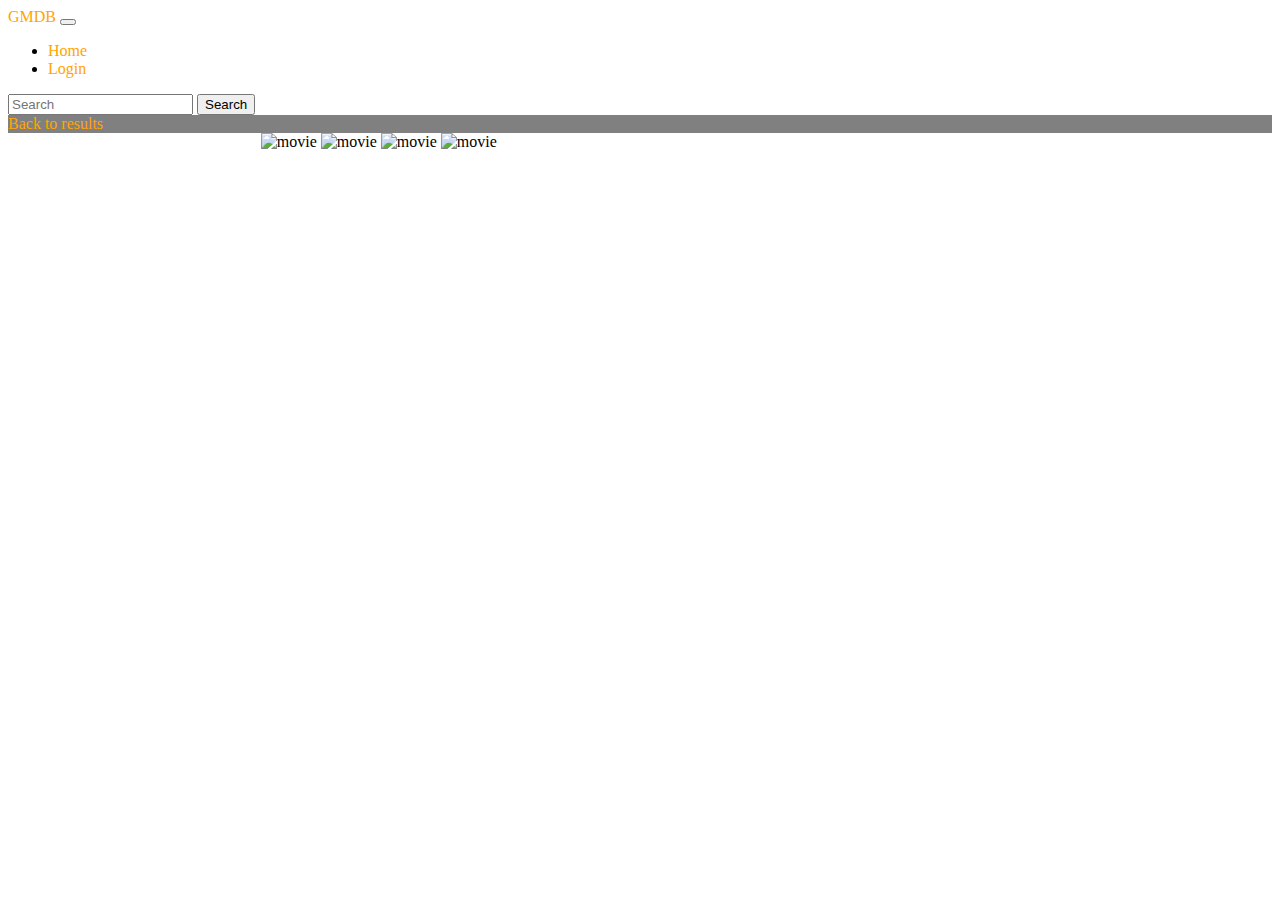
==== movies.html @ ff0c2bb5 "add style" ====
<!DOCTYPE html>
<html lang="en">

<head>
  <meta charset="UTF-8">
  <meta http-equiv="X-UA-Compatible" content="IE=edge">
  <meta name="viewport" content="width=device-width, initial-scale=1.0">
  <link href="https://cdn.jsdelivr.net/npm/bootstrap@5.0.1/dist/css/bootstrap.min.css" rel="stylesheet"
    integrity="sha384-+0n0xVW2eSR5OomGNYDnhzAbDsOXxcvSN1TPprVMTNDbiYZCxYbOOl7+AMvyTG2x" crossorigin="anonymous">
  <link rel="stylesheet" href="./style.css">
  <title>Document</title>
</head>

<body>

  <nav class="navbar navbar-expand-lg navbar-dark bg-dark">
    <div class="container-fluid">
      <a class="navbar-brand" href="./index.html">GMDB</a>
      <button class="navbar-toggler" type="button" data-bs-toggle="collapse" data-bs-target="#navbarSupportedContent"
        aria-controls="navbarSupportedContent" aria-expanded="false" aria-label="Toggle navigation">
        <span class="navbar-toggler-icon"></span>
      </button>
      <div class="collapse navbar-collapse" id="navbarSupportedContent">
        <ul class="navbar-nav me-auto mb-2 mb-lg-0">
          <li class="nav-item">
            <a class="nav-link active" aria-current="page" href="./index.html">Home</a>
          </li>
          <li class="nav-item">
            <a class="nav-link" href="./index.html">Login</a>
          </li>
        </ul>
        <form class="d-flex">
          <input class="form-control me-2" type="search" placeholder="Search" aria-label="Search">
          <button class="btn btn-outline-warning" type="submit">Search</button>
        </form>
      </div>
    </div>
  </nav>

  <div class="my-div pt-2 pb-2 mt-2">
    <a class="pl-5" href="">Back to results</a>
  </div>

  <div class="container movie-list">
    <div class="row">
      <img src="assets/avengers-age-of-ultron.jpg" alt="movie">
      <img src="assets/avengers-age-of-ultron.jpg" alt="movie">
      <img src="assets/avengers-age-of-ultron.jpg" alt="movie">
      <img src="assets/avengers-age-of-ultron.jpg" alt="movie">
    </div>
  </div>

</body>

</html>
---- style.css ----
h1 {
  text-align: center;
}

.container {
  padding: 0px 20% 0px 20%;
}

.my-div {
  background-color: gray;
  color: orange;
} 

a {
  color: orange;
  text-decoration: none;
}

.img {
  
}
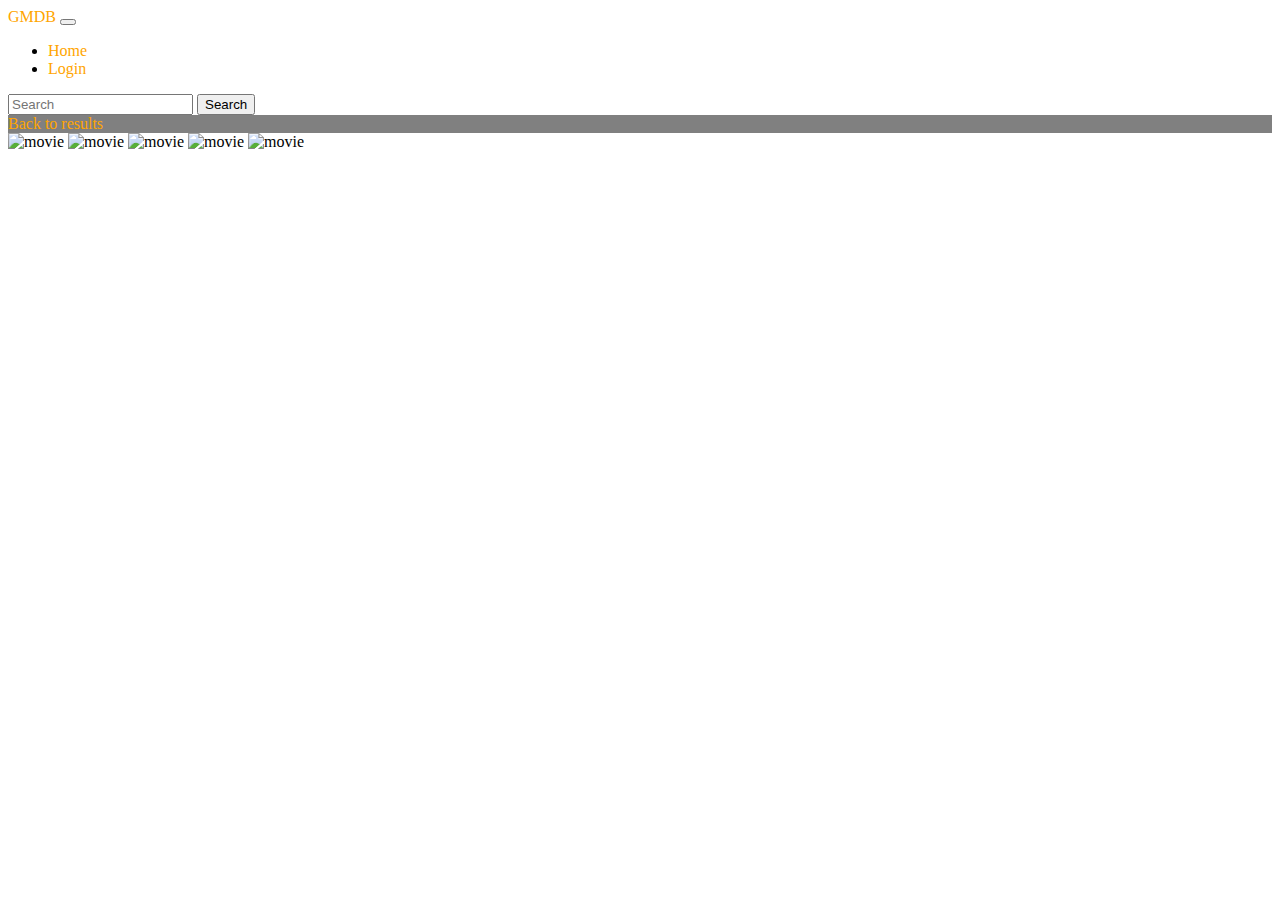
==== commit 5e7cac3d: "Merge branch 'musselman22:main' into main" ====
--- a/movies.html
+++ b/movies.html
@@ -41,14 +41,15 @@
     <a class="pl-5" href="">Back to results</a>
   </div>
 
-  <div class="container movie-list">
-    <div class="row">
-      <img src="assets/avengers-age-of-ultron.jpg" alt="movie">
-      <img src="assets/avengers-age-of-ultron.jpg" alt="movie">
-      <img src="assets/avengers-age-of-ultron.jpg" alt="movie">
-      <img src="assets/avengers-age-of-ultron.jpg" alt="movie">
-    </div>
+  <div class="d-flex justify-content-between movie-list">
+    <img class="movie-poster" src="assets/avengers-age-of-ultron.jpg" alt="movie">
+    <img class="movie-poster" src="assets/avengers-age-of-ultron.jpg" alt="movie">
+    <img class="movie-poster" src="assets/avengers-age-of-ultron.jpg" alt="movie">
+    <img class="movie-poster" src="assets/avengers-age-of-ultron.jpg" alt="movie">
+    <img class="movie-poster" src="assets/avengers-age-of-ultron.jpg" alt="movie">
   </div>
+
+
 
 </body>
 
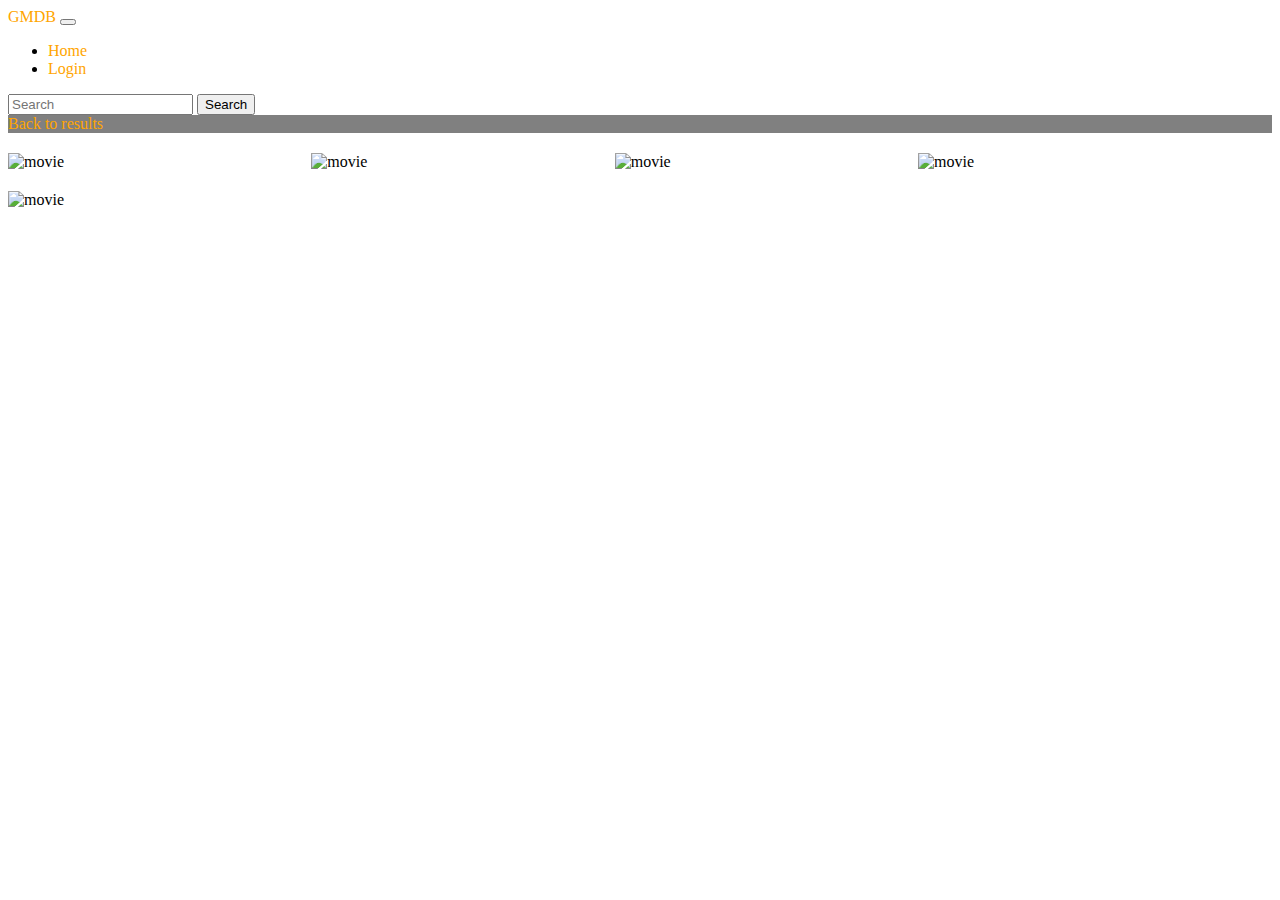
==== commit cf330100: "add" ====
--- a/movies.html
+++ b/movies.html
@@ -30,8 +30,8 @@
           </li>
         </ul>
         <form class="d-flex">
-          <input class="form-control me-2" type="search" placeholder="Search" aria-label="Search">
-          <button class="btn btn-outline-warning" type="submit">Search</button>
+          <input class="form-control me-2 search-box" type="search" placeholder="Search" aria-label="Search">
+          <button class="btn btn-outline-warning search-btn" type="submit">Search</button>
         </form>
       </div>
     </div>
--- a/style.css
+++ b/style.css
@@ -16,6 +16,14 @@
   text-decoration: none;
 }
 
-.img {
-  
+.movie-list {
+  display: flex;
+  flex-wrap: wrap;
+  flex-direction: row;
+}
+
+.movie-poster {
+  width: 24%;
+  height: auto;
+  margin-top: 20px;
 }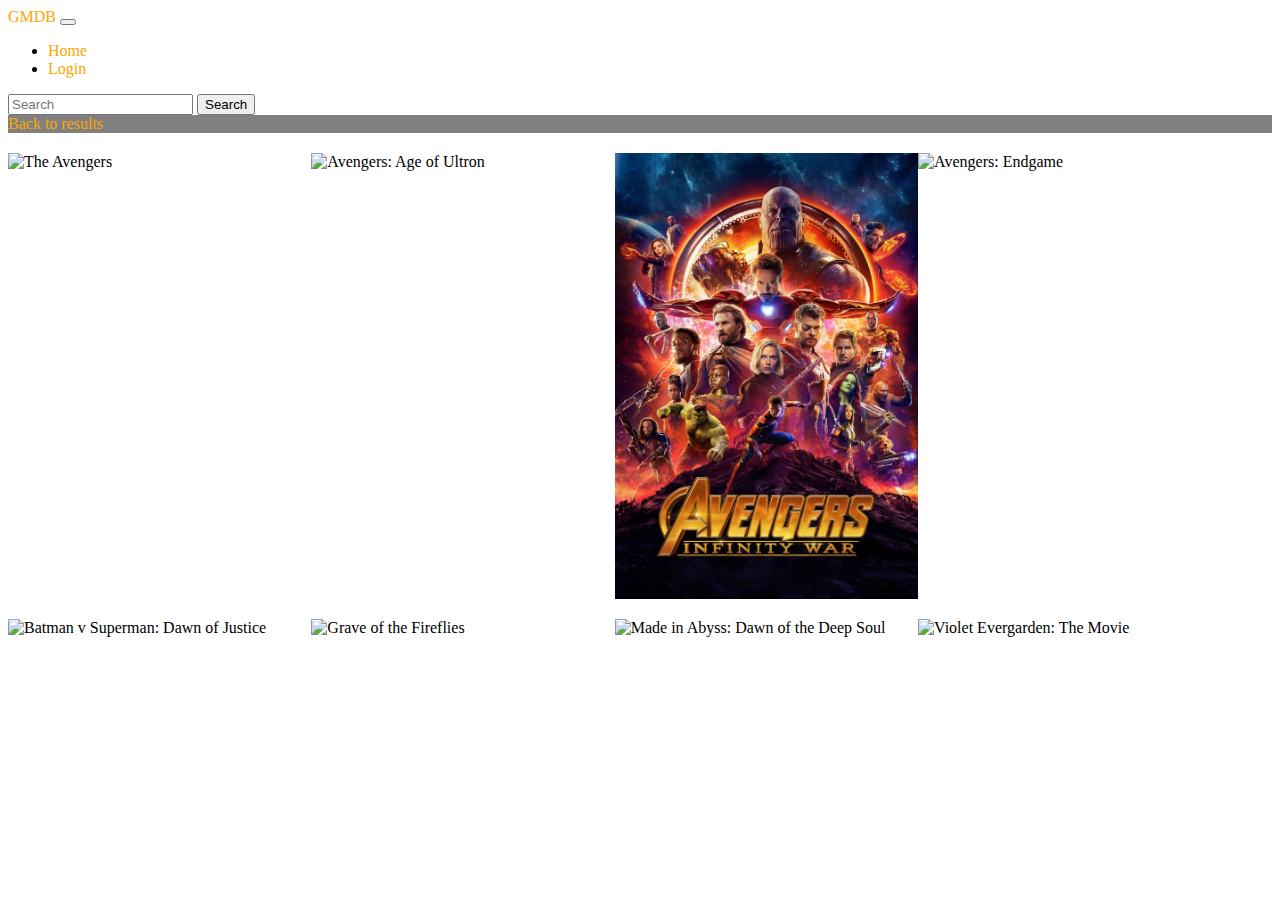
==== commit 33f670b0: "Search Works" ====
--- a/movies.html
+++ b/movies.html
@@ -50,7 +50,7 @@
   </div>
 
 
-
+  <script src="src/source.js"></script>
 </body>
 
 </html>